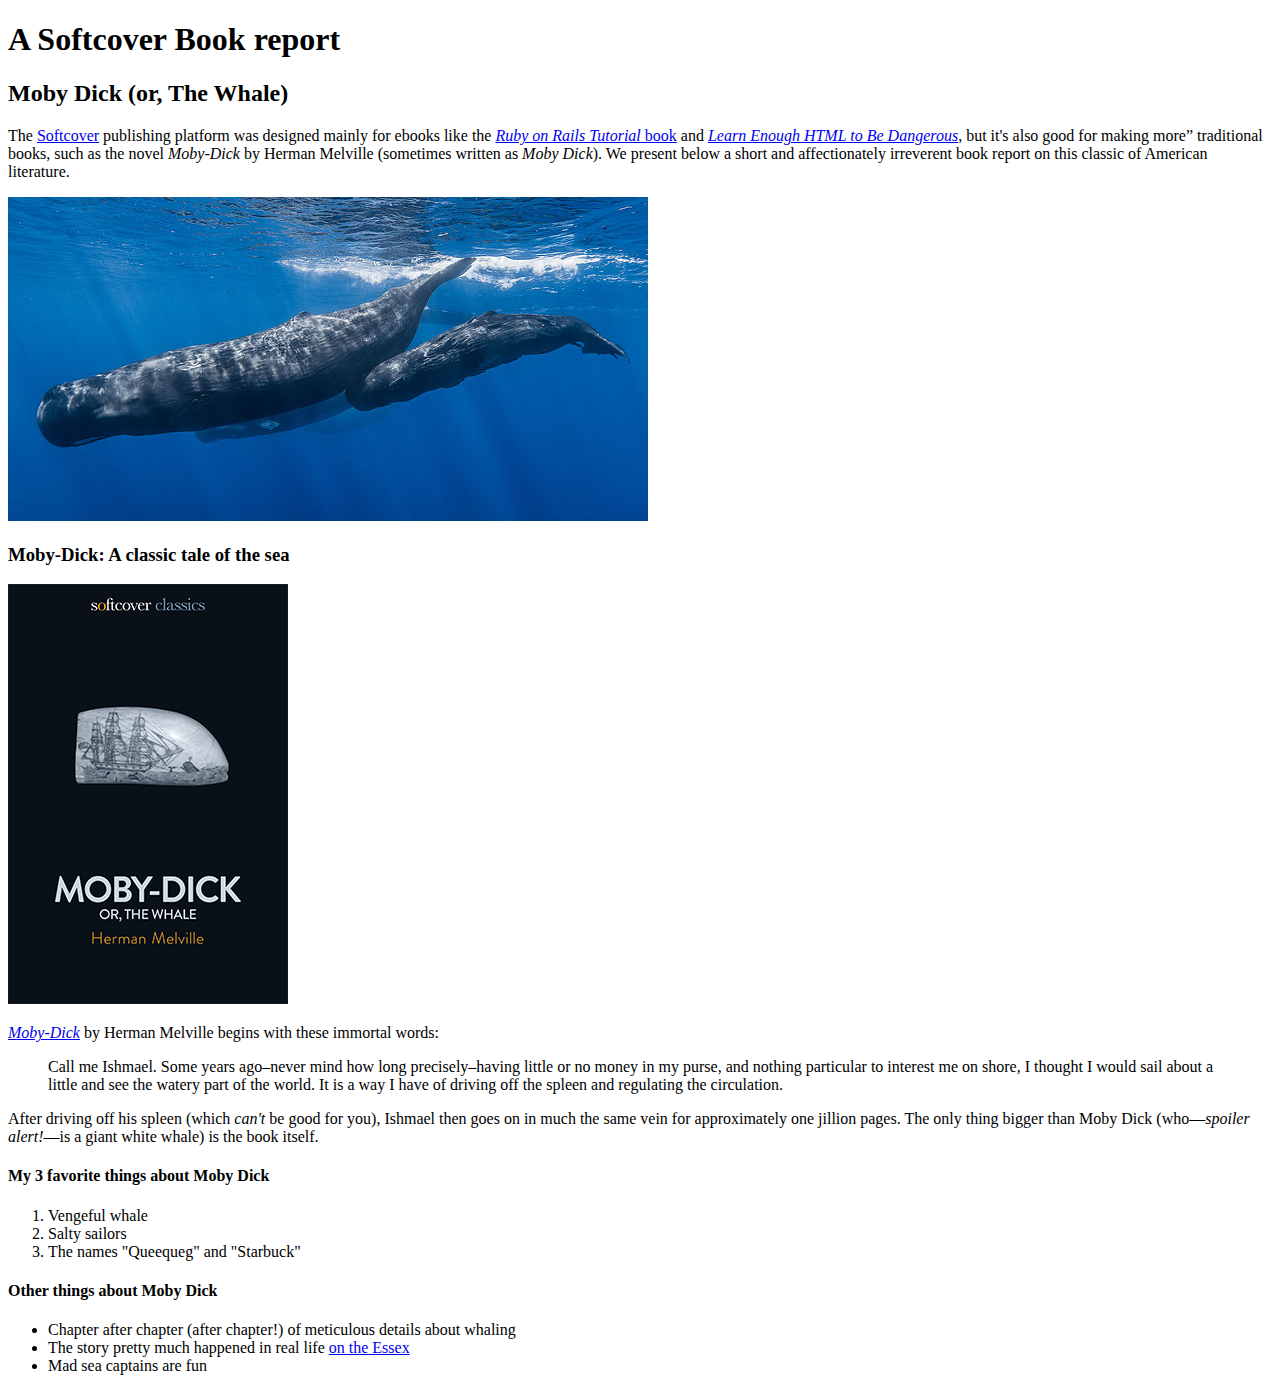
==== moby_dick.html @ 1c67bde5 "add another additional page with content" ====
<!DOCTYPE html>
<html lang="en">
<head>
    <meta charset="UTF-8">
    <title>Moby Dick Book Report</title>
</head>
<body>
<!--    much here to be styled, will do so in the last section -->
<header>
    <h1>A Softcover Book report</h1>
    <h2>Moby Dick (or, The Whale)</h2>
</header>

<div>
    <p>
        The <a href="https://www.softcover.io/">Softcover</a> publishing platform
        was designed mainly for ebooks like the
        <a href="https://railstutorial.org/book"><em>Ruby on Rails Tutorial</em>
            book</a> and <a href="https://learnenough.com/html"><em>Learn Enough
        HTML to Be Dangerous</em></a>, but it's also good for making more”
        traditional books, such as the novel <em>Moby-Dick</em> by Herman
        Melville (sometimes written as <em>Moby Dick</em>). We present below a
        short and affectionately irreverent book report on this classic of
        American literature.
    </p>

    <a href="https://commons.wikimedia.org/wiki/File:Sperm_whale_pod.jpg">
        <img src="images/sperm_whales.jpg">
    </a>
</div>

<div>

    <h3>Moby-Dick: A classic tale of the sea</h3>

    <a href="https://www.softcover.io/read/6070fb03/moby-dick"
       target="_blank" rel="noopener">
        <img src="images/moby_dick.png" alt="Moby Dick">
    </a>

    <p>
        <a href="https://www.softcover.io/read/6070fb03/moby-dick"
           target="_blank" rel="noopener">
            <em>Moby-Dick</em></a>
        by Herman Melville begins with these immortal words:
    </p>

    <blockquote>
        <p>
            <span>Call me Ishmael.</span> Some years ago–never mind how long
            precisely–having little or no money in my purse, and nothing
            particular to interest me on shore, I thought I would sail about a
            little and see the watery part of the world. It is a way I have of
            driving off the spleen and regulating the circulation.
        </p>
    </blockquote>

    <p>
        After driving off his spleen (which <em>can't</em> be good for you),
        Ishmael then goes on in much the same vein for approximately one
        jillion pages. The only thing bigger than Moby Dick (who—<em>spoiler
        alert!</em>—is a giant white whale) is the book itself.
    </p>
    
    <h4>My 3 favorite things about Moby Dick</h4>
    <ol>
        <li>Vengeful whale</li>
        <li>Salty sailors</li>
        <li>The names "Queequeg" and "Starbuck"</li>
    </ol>

    <h4>Other things about Moby Dick</h4>
    <ul>
        <li>Chapter after chapter (after chapter!) of meticulous details about whaling</li>
        <li>The story pretty much happened in real life <a href="https://en.wikipedia.org/wiki/Essex_(whaleship)" target="_blank">on the Essex</a></li>
        <li>Mad sea captains are fun</li>
    </ul>
</div>

</body>
</html>
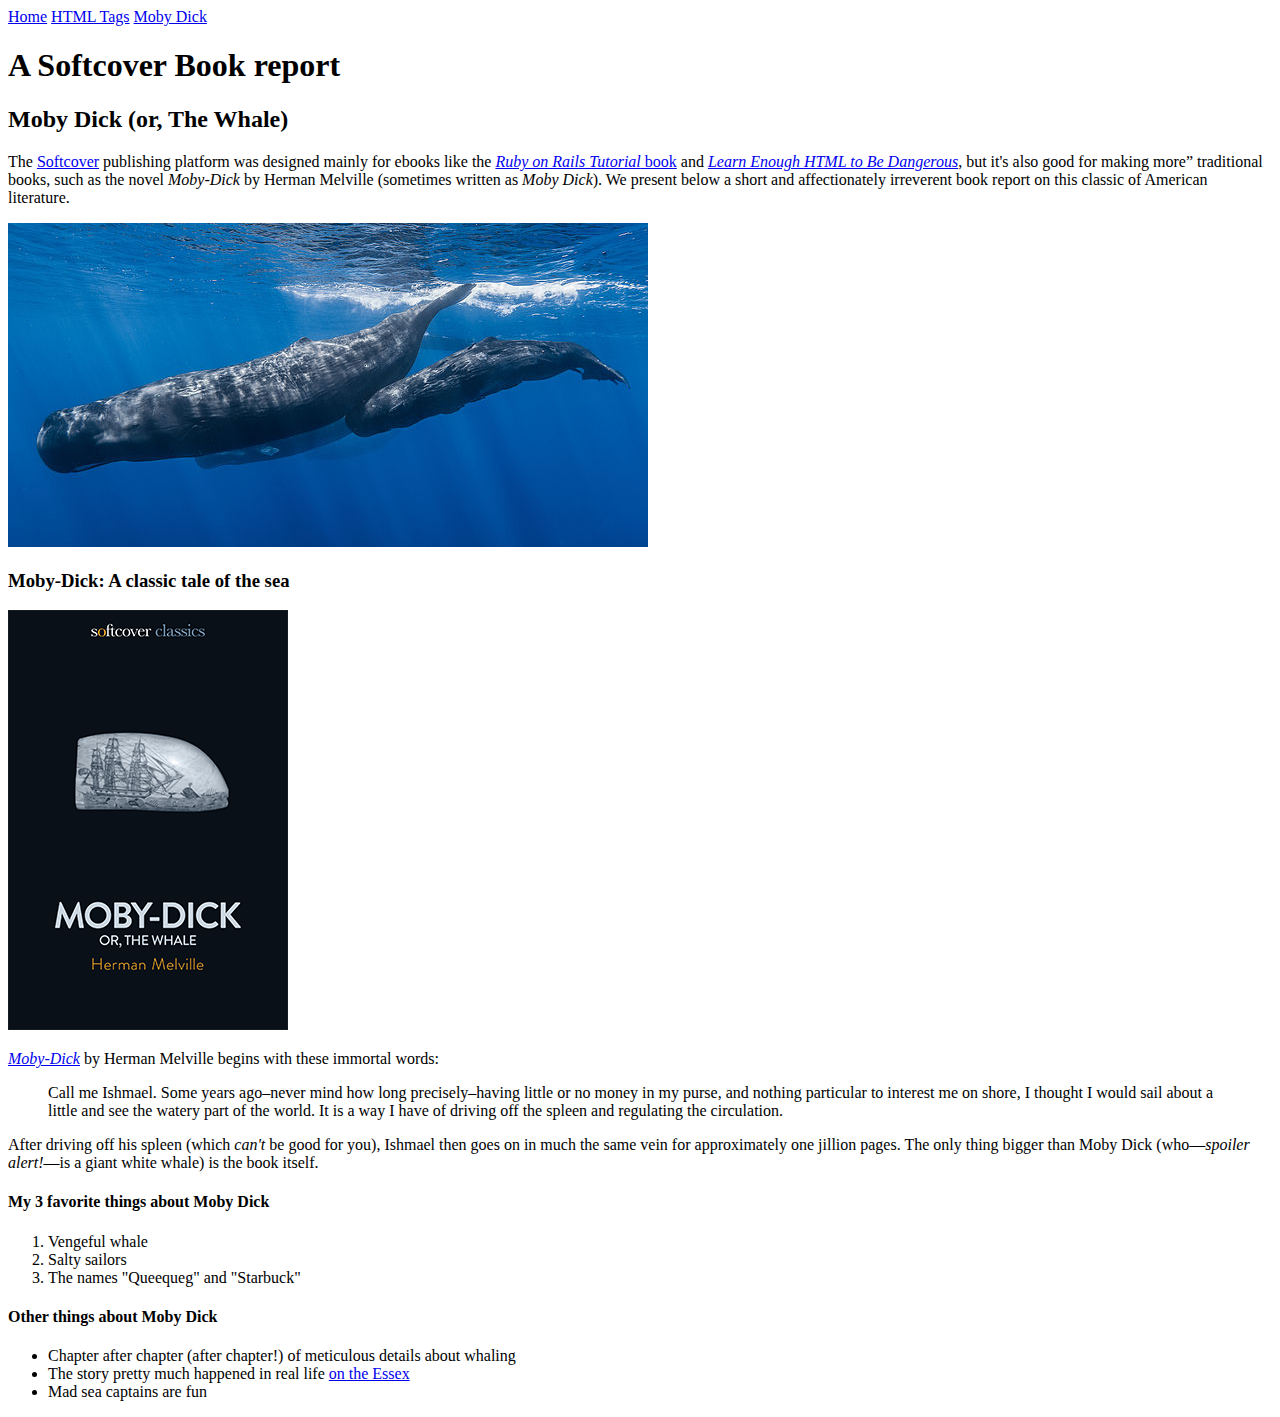
==== commit dd22a2ea: "add rudimentary navigation" ====
--- a/moby_dick.html
+++ b/moby_dick.html
@@ -6,6 +6,13 @@
 </head>
 <body>
 <!--    much here to be styled, will do so in the last section -->
+
+<div>
+    <a href="index.html">Home</a>
+    <a href="tags.html">HTML Tags</a>
+    <a href="moby_dick.html">Moby Dick</a>
+</div>
+
 <header>
     <h1>A Softcover Book report</h1>
     <h2>Moby Dick (or, The Whale)</h2>
@@ -25,7 +32,7 @@
     </p>
 
     <a href="https://commons.wikimedia.org/wiki/File:Sperm_whale_pod.jpg">
-        <img src="images/sperm_whales.jpg">
+        <img src="images/sperm_whales.jpg" alt="sperm whales">
     </a>
 </div>
 
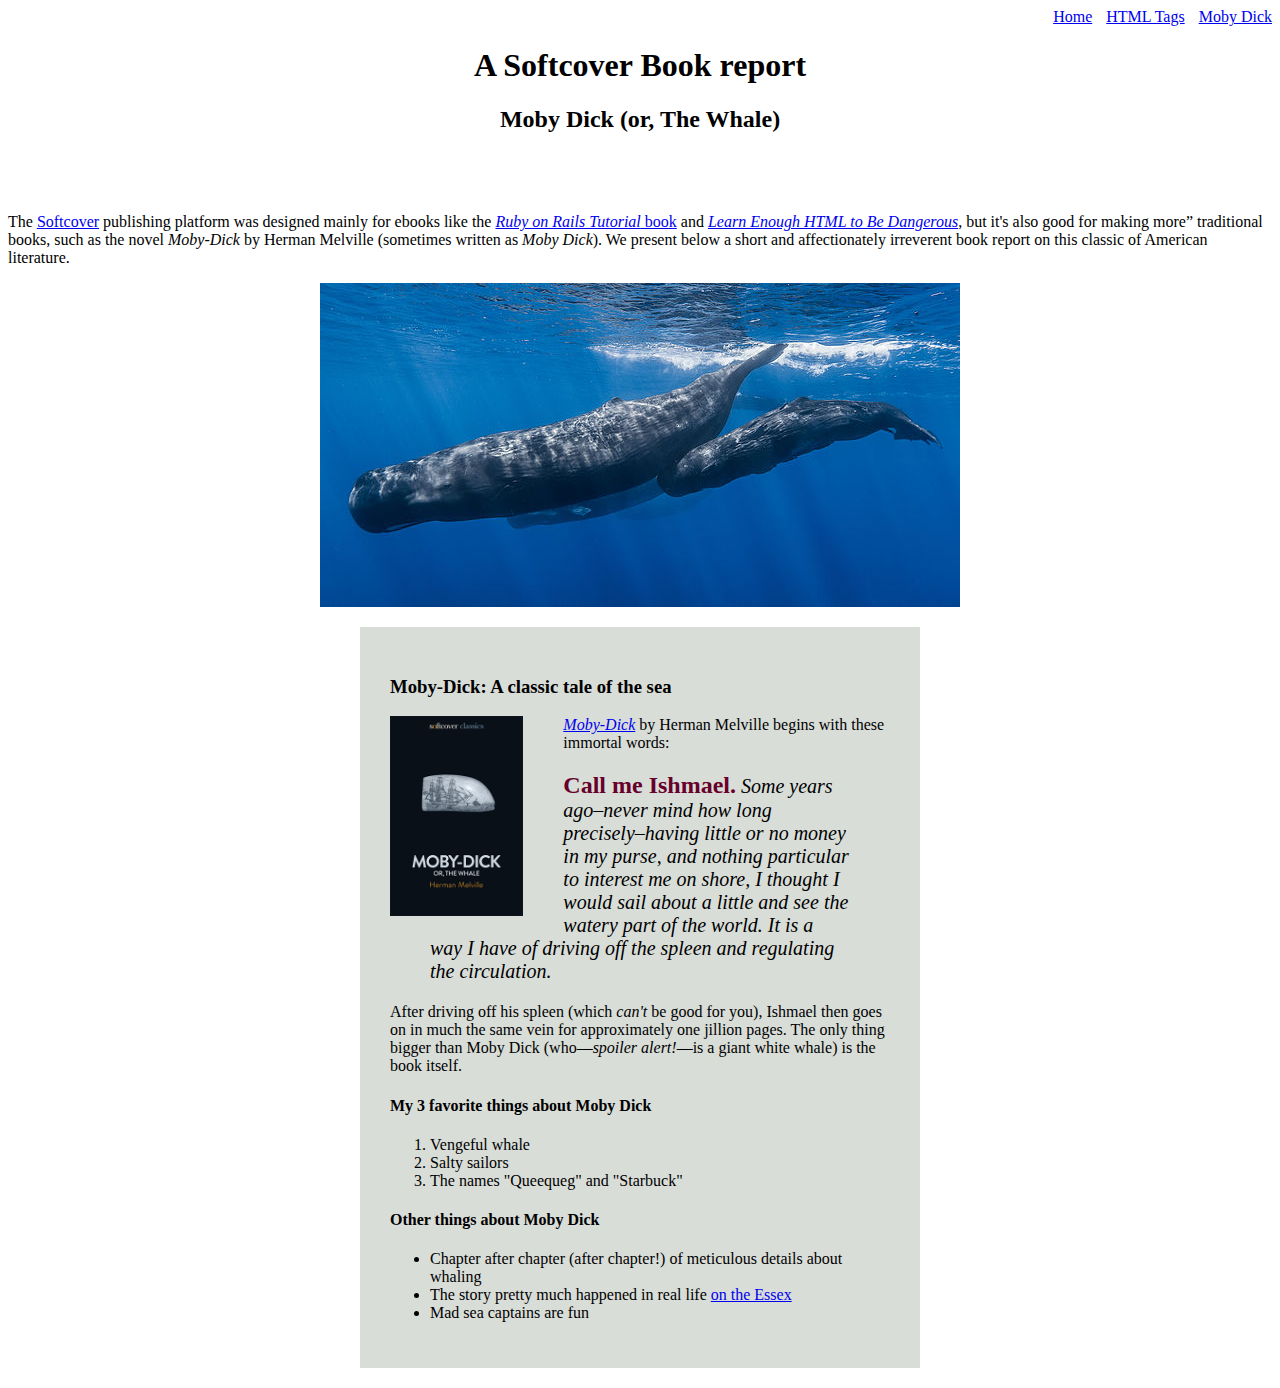
==== commit d28d4fea: "add inline styles" ====
--- a/moby_dick.html
+++ b/moby_dick.html
@@ -5,15 +5,14 @@
     <title>Moby Dick Book Report</title>
 </head>
 <body>
-<!--    much here to be styled, will do so in the last section -->
 
-<div>
+<div style="text-align: right">
     <a href="index.html">Home</a>
-    <a href="tags.html">HTML Tags</a>
-    <a href="moby_dick.html">Moby Dick</a>
+    <a href="tags.html" style="margin-left: 10px">HTML Tags</a>
+    <a href="moby_dick.html" style="margin-left: 10px">Moby Dick</a>
 </div>
 
-<header>
+<header style="text-align: center; margin-bottom: 80px;">
     <h1>A Softcover Book report</h1>
     <h2>Moby Dick (or, The Whale)</h2>
 </header>
@@ -32,17 +31,17 @@
     </p>
 
     <a href="https://commons.wikimedia.org/wiki/File:Sperm_whale_pod.jpg">
-        <img src="images/sperm_whales.jpg" alt="sperm whales">
+        <img src="images/sperm_whales.jpg" alt="sperm whales"  style="margin: 0 auto; display: block;">
     </a>
 </div>
 
-<div>
+<div style="width: 500px; margin: 20px auto; padding: 30px; background-color: #d9ddd8;">
 
     <h3>Moby-Dick: A classic tale of the sea</h3>
 
     <a href="https://www.softcover.io/read/6070fb03/moby-dick"
        target="_blank" rel="noopener">
-        <img src="images/moby_dick.png" alt="Moby Dick">
+        <img src="images/moby_dick.png" alt="Moby Dick" height="200" style="float: left; margin-right: 40px;">
     </a>
 
     <p>
@@ -52,9 +51,9 @@
         by Herman Melville begins with these immortal words:
     </p>
 
-    <blockquote>
+    <blockquote style="font-style: italic; font-size: 20px;">
         <p>
-            <span>Call me Ishmael.</span> Some years ago–never mind how long
+            <span style="font-style: normal; font-size: 24px; font-weight: bold; color: #67002a;">Call me Ishmael.</span> Some years ago–never mind how long
             precisely–having little or no money in my purse, and nothing
             particular to interest me on shore, I thought I would sail about a
             little and see the watery part of the world. It is a way I have of
